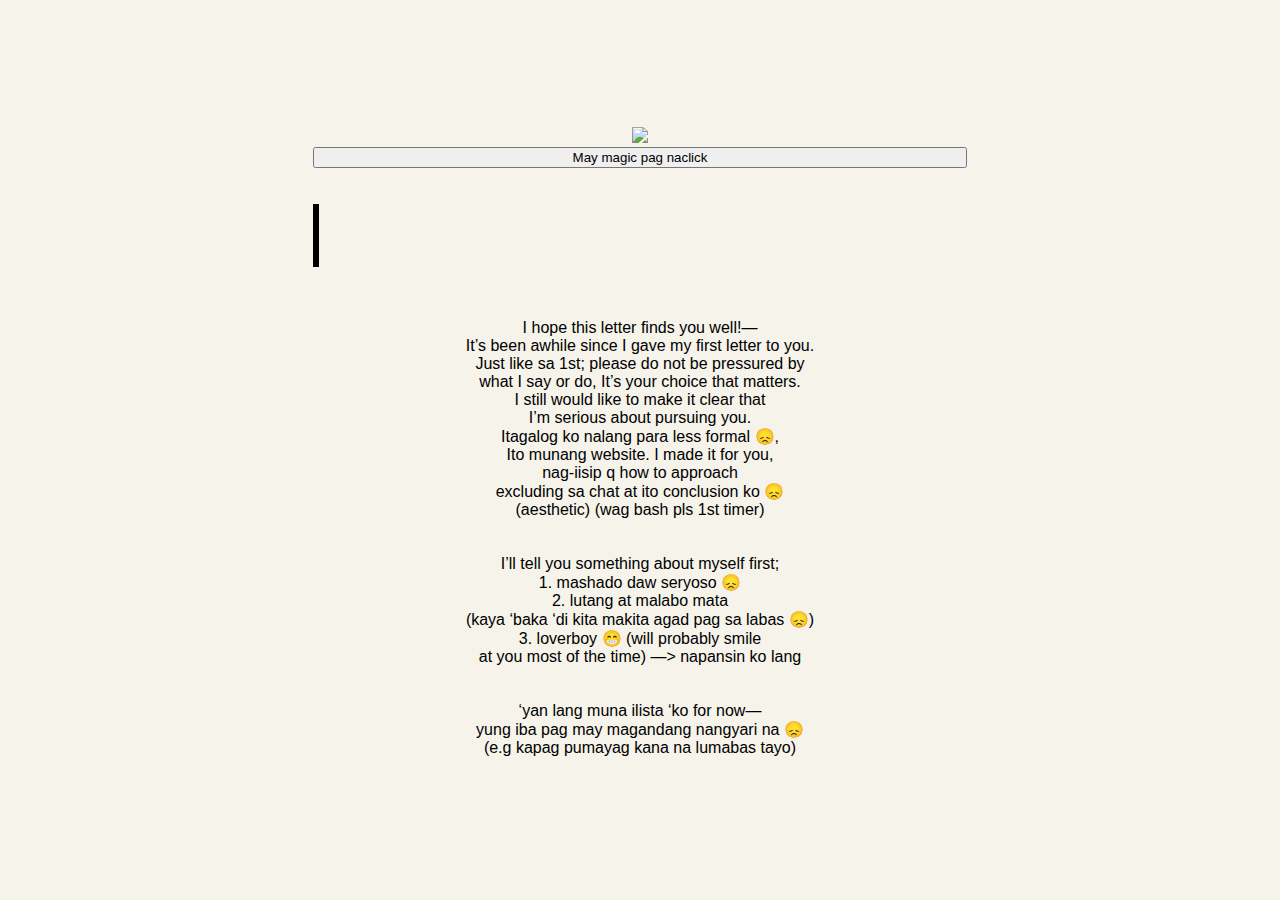
==== yes.html @ fc8e7015 "Update yes.html" ====
<!DOCTYPE html>
<html lang="en" >
<head>
  <meta charset="UTF-8">
  <title>CodePen - x02</title>
  <link rel="stylesheet" href="./yes.css">

</head>
<body>

<!-- partial:index.partial.html -->
<div class="gif_container">
                <img src="https://media4.giphy.com/media/v1.Y2lkPTc5MGI3NjExNmU5aGI3dGVzNnRyOTYxc2RyeTI4MDIwdHhyMmxoazJkaGo1c3pzYyZlcD12MV9pbnRlcm5hbF9naWZfYnlfaWQmY3Q9cw/cLS1cfxvGOPVpf9g3y/giphy.gif" height="350" >
            </div>
  
<button id="ASong" onClick="playPause()">
  <audio
    src="taylor.wav"
    autoplay
    loop
  ></audio>
  May magic pag naclick
</button>

<script>
  var aud = document.getElementById("ASong").children[0];
  var isPlaying = false;
  aud.pause();

  function playPause() {
    if (isPlaying) {
      aud.pause();
    } else {
      aud.play();
    }
    isPlaying = !isPlaying;
  }
</script>

<h1>Hi, this is for you.</h1>
<p>
I hope this letter finds you well!—<br>It’s been awhile since I gave my first letter to you. 
<br>Just like sa 1st; please do not be pressured by<br>what I say or do, It’s your choice that matters. 
<br>I still would like to make it clear that <br>I’m serious about pursuing you.<br> Itagalog ko nalang para less formal 😞,<br> Ito munang website. 
I made it for you, <br> nag-iisip q how to approach <br>excluding sa chat at ito conclusion ko 😞<br>(aesthetic) 
(wag bash pls 1st timer) 
<br>
<br>
<br> I’ll tell you something about myself first; 
<br>1. mashado daw seryoso 😞
<br>2. lutang at malabo mata <br>(kaya ‘baka ‘di kita makita agad pag sa labas 😞)
<br>3. loverboy 😁 (will probably smile<br>at you most of the time) —> napansin ko lang 
<br>
<br>
<br> ‘yan lang muna ilista ‘ko for now—
<br>yung iba pag may magandang nangyari na 😞 <br>
(e.g kapag pumayag kana na lumabas tayo) 
<br></p>
<!-- partial -->
  
</body>
</html>
---- yes.css ----
:root {
  --bg-color: hsl(49 37% 94%);
  --typewriterSpeed: 6s;
  --typewriterCharacters: 24;
}


body {
  margin: 0;
  font-family: "Source Sans Pro", sans-serif;
  min-height: 100vh;
  display: grid;
  place-content: center;
  text-align: center;
  background: var(--bg-color);
}



h1 {
  font-size: clamp(1rem, 3vw + 1rem, 4rem);
  position: relative;
  font-family: "Source Code Pro", monospace;
  position: relative;
  width: max-content;
}

h1::before,
h1::after {
  content: "";
  position: absolute;
  top: 0;
  right: 0;
  bottom: 0;
  left: 0;
}

h1::before {
  background: var(--bg-color);
  animation: typewriter var(--typewriterSpeed)
    steps(var(--typewriterCharacters)) 1s forwards;
}

h1::after {
  width: 0.125em;
  background: black;
  animation: typewriter var(--typewriterSpeed)
      steps(var(--typewriterCharacters)) 1s forwards,
    blink 750ms steps(var(--typewriterCharacters)) infinite;
}

.subtitle {
  color: hsl(0 0% 0% / 0.7);
  font-size: 2rem;
  font-weight: 400;
  opacity: 0;
  transform: translateY(3rem);
  animation: fadeInUp 2s ease calc(var(--typewriterSpeed) + 2s) forwards;
}

@keyframes typewriter {
  to {
    left: 100%;
  }
}

@keyframes blink {
  to {
    background: transparent;
  }
}

@keyframes fadeInUp {
  to {
    opacity: 1;
    transform: translateY(0);
  }
}

#yt-link {
  position: absolute;
  bottom: 2em;
  width: 100%;
  color: hsl(0 0 0 / 0.7);

  &:hover,
  &:focus {
    color: teal;
  }
}

@media screen and (max-width:767px) {
.fe-block-62dde0088d1f80abcf282a60 {
	grid-column-start: 3 !important;
}
}
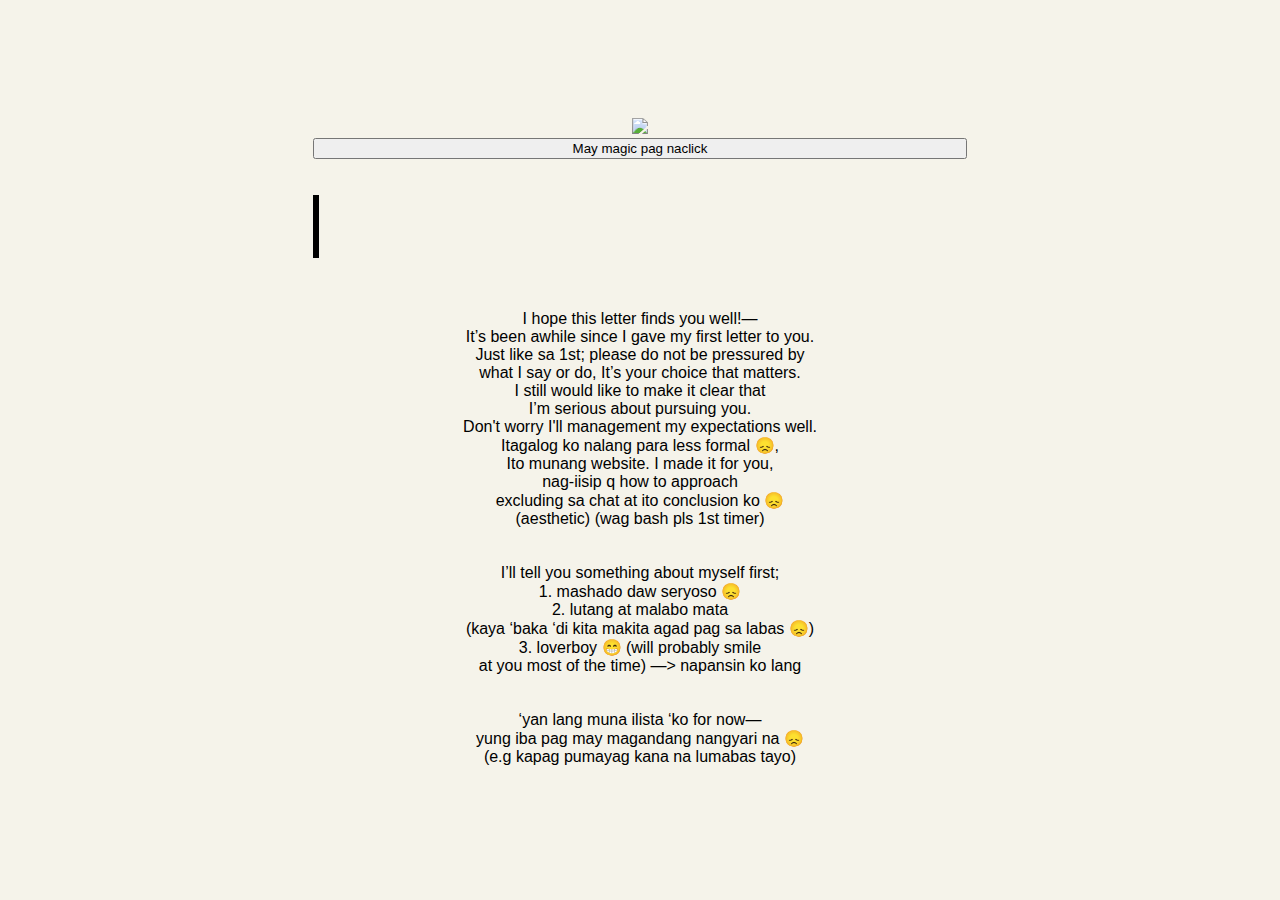
==== commit a703f0d4: "Update yes.html" ====
--- a/yes.html
+++ b/yes.html
@@ -41,7 +41,7 @@
 <p>
 I hope this letter finds you well!—<br>It’s been awhile since I gave my first letter to you. 
 <br>Just like sa 1st; please do not be pressured by<br>what I say or do, It’s your choice that matters. 
-<br>I still would like to make it clear that <br>I’m serious about pursuing you.<br> Itagalog ko nalang para less formal 😞,<br> Ito munang website. 
+<br>I still would like to make it clear that <br>I’m serious about pursuing you.<br> Don't worry I'll management my expectations well.<br>Itagalog ko nalang para less formal 😞,<br> Ito munang website. 
 I made it for you, <br> nag-iisip q how to approach <br>excluding sa chat at ito conclusion ko 😞<br>(aesthetic) 
 (wag bash pls 1st timer) 
 <br>
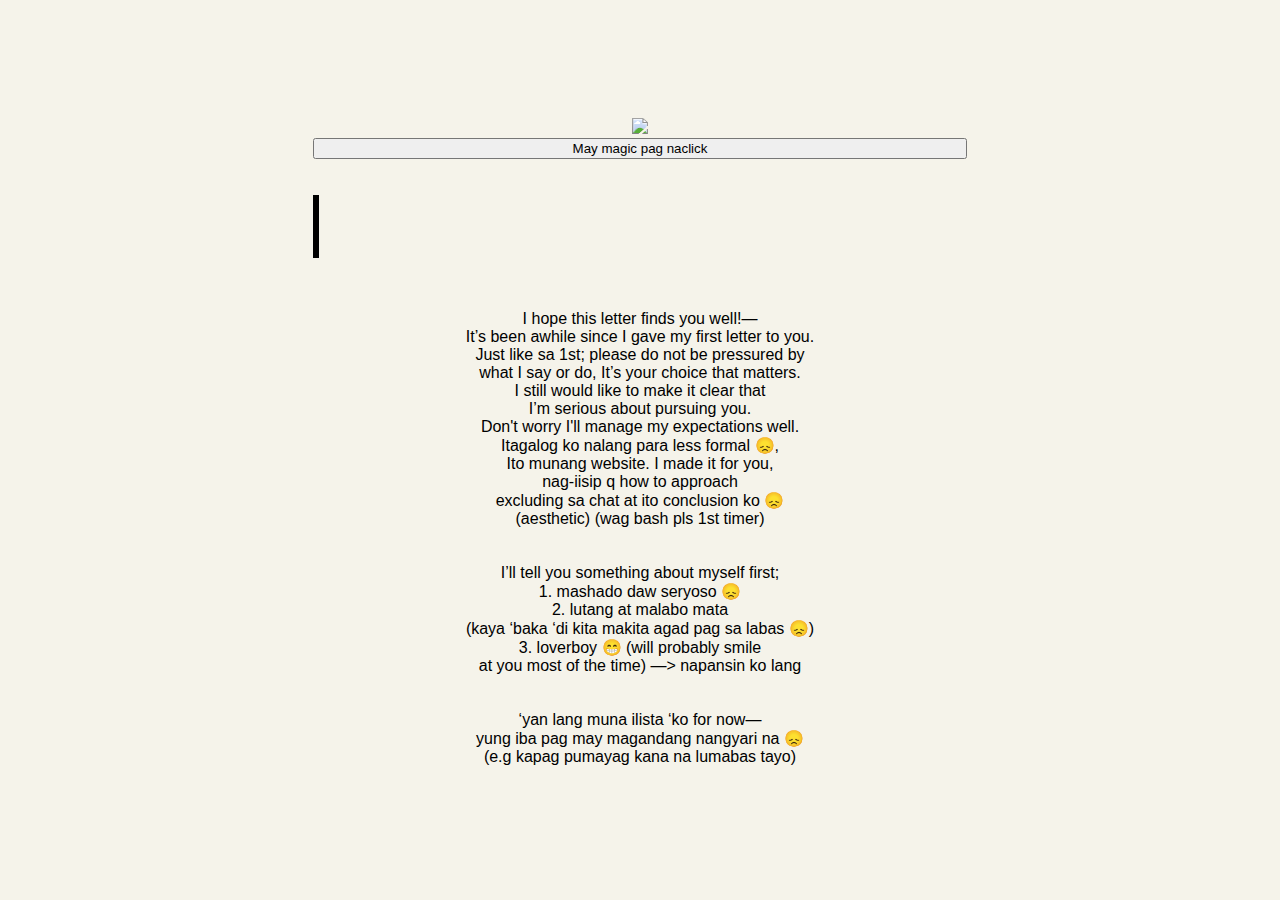
==== commit f767acae: "Update yes.html" ====
--- a/yes.html
+++ b/yes.html
@@ -41,7 +41,7 @@
 <p>
 I hope this letter finds you well!—<br>It’s been awhile since I gave my first letter to you. 
 <br>Just like sa 1st; please do not be pressured by<br>what I say or do, It’s your choice that matters. 
-<br>I still would like to make it clear that <br>I’m serious about pursuing you.<br> Don't worry I'll management my expectations well.<br>Itagalog ko nalang para less formal 😞,<br> Ito munang website. 
+<br>I still would like to make it clear that <br>I’m serious about pursuing you.<br> Don't worry I'll manage my expectations well.<br>Itagalog ko nalang para less formal 😞,<br> Ito munang website. 
 I made it for you, <br> nag-iisip q how to approach <br>excluding sa chat at ito conclusion ko 😞<br>(aesthetic) 
 (wag bash pls 1st timer) 
 <br>
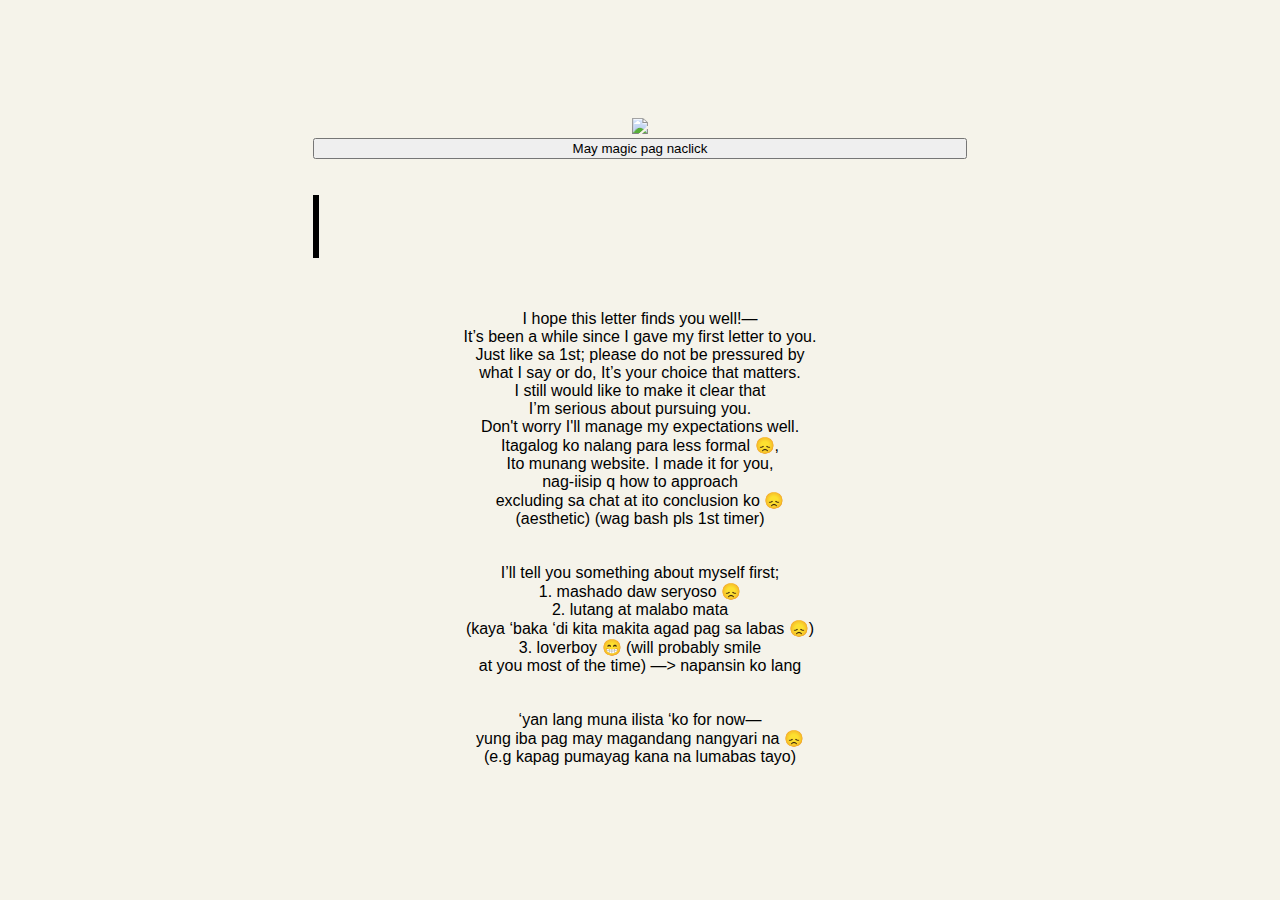
==== commit 92aef6c7: "Update yes.html" ====
--- a/yes.html
+++ b/yes.html
@@ -39,7 +39,7 @@
 
 <h1>Hi, this is for you.</h1>
 <p>
-I hope this letter finds you well!—<br>It’s been awhile since I gave my first letter to you. 
+I hope this letter finds you well!—<br>It’s been a while since I gave my first letter to you. 
 <br>Just like sa 1st; please do not be pressured by<br>what I say or do, It’s your choice that matters. 
 <br>I still would like to make it clear that <br>I’m serious about pursuing you.<br> Don't worry I'll manage my expectations well.<br>Itagalog ko nalang para less formal 😞,<br> Ito munang website. 
 I made it for you, <br> nag-iisip q how to approach <br>excluding sa chat at ito conclusion ko 😞<br>(aesthetic) 
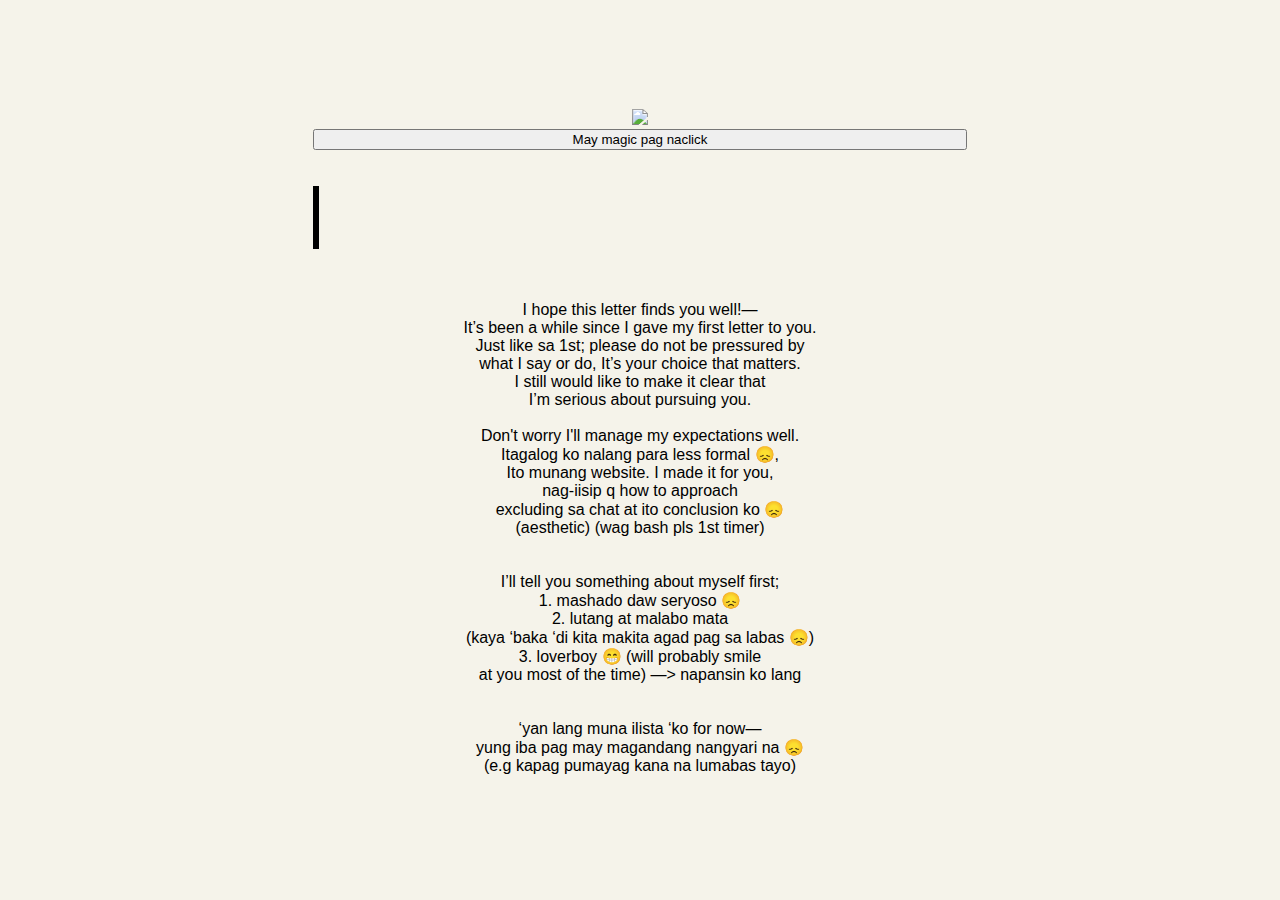
==== commit 6c338f4c: "Update yes.html" ====
--- a/yes.html
+++ b/yes.html
@@ -41,7 +41,7 @@
 <p>
 I hope this letter finds you well!—<br>It’s been a while since I gave my first letter to you. 
 <br>Just like sa 1st; please do not be pressured by<br>what I say or do, It’s your choice that matters. 
-<br>I still would like to make it clear that <br>I’m serious about pursuing you.<br> Don't worry I'll manage my expectations well.<br>Itagalog ko nalang para less formal 😞,<br> Ito munang website. 
+<br>I still would like to make it clear that <br>I’m serious about pursuing you.<br><br>Don't worry I'll manage my expectations well.<br>Itagalog ko nalang para less formal 😞,<br> Ito munang website. 
 I made it for you, <br> nag-iisip q how to approach <br>excluding sa chat at ito conclusion ko 😞<br>(aesthetic) 
 (wag bash pls 1st timer) 
 <br>
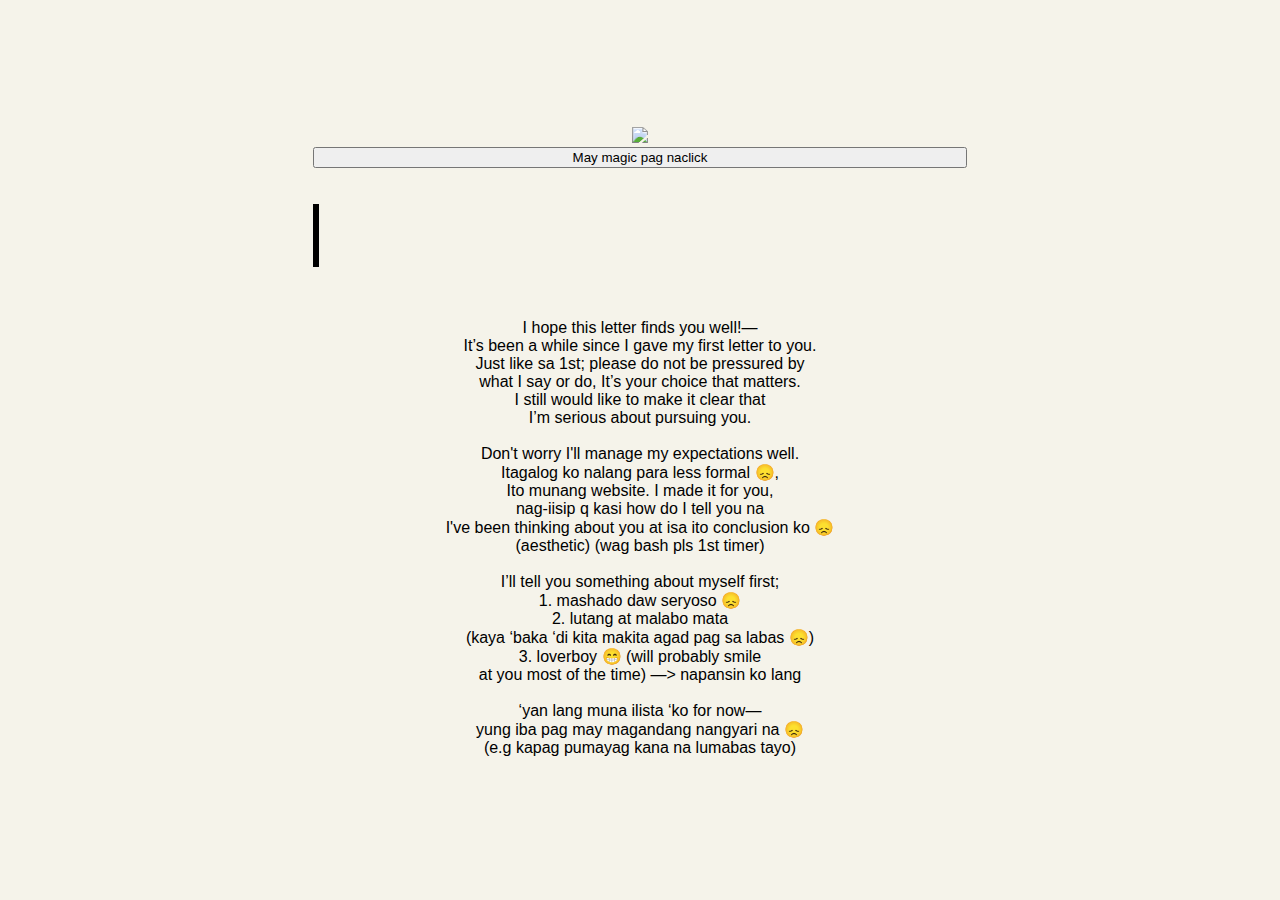
==== commit 8d7c35a6: "Update yes.html" ====
--- a/yes.html
+++ b/yes.html
@@ -41,16 +41,14 @@
 <p>
 I hope this letter finds you well!—<br>It’s been a while since I gave my first letter to you. 
 <br>Just like sa 1st; please do not be pressured by<br>what I say or do, It’s your choice that matters. 
-<br>I still would like to make it clear that <br>I’m serious about pursuing you.<br><br>Don't worry I'll manage my expectations well.<br>Itagalog ko nalang para less formal 😞,<br> Ito munang website. 
-I made it for you, <br> nag-iisip q how to approach <br>excluding sa chat at ito conclusion ko 😞<br>(aesthetic) 
+<br>I still would like to make it clear that <br>I’m serious about pursuing you. <br><br>Don't worry I'll manage my expectations well. <br> Itagalog ko nalang para less formal 😞,<br> Ito munang website. 
+I made it for you, <br>nag-iisip q kasi how do I tell you na<br>I've been thinking about you at isa ito conclusion ko 😞<br>(aesthetic) 
 (wag bash pls 1st timer) 
-<br>
 <br>
 <br> I’ll tell you something about myself first; 
 <br>1. mashado daw seryoso 😞
 <br>2. lutang at malabo mata <br>(kaya ‘baka ‘di kita makita agad pag sa labas 😞)
 <br>3. loverboy 😁 (will probably smile<br>at you most of the time) —> napansin ko lang 
-<br>
 <br>
 <br> ‘yan lang muna ilista ‘ko for now—
 <br>yung iba pag may magandang nangyari na 😞 <br>
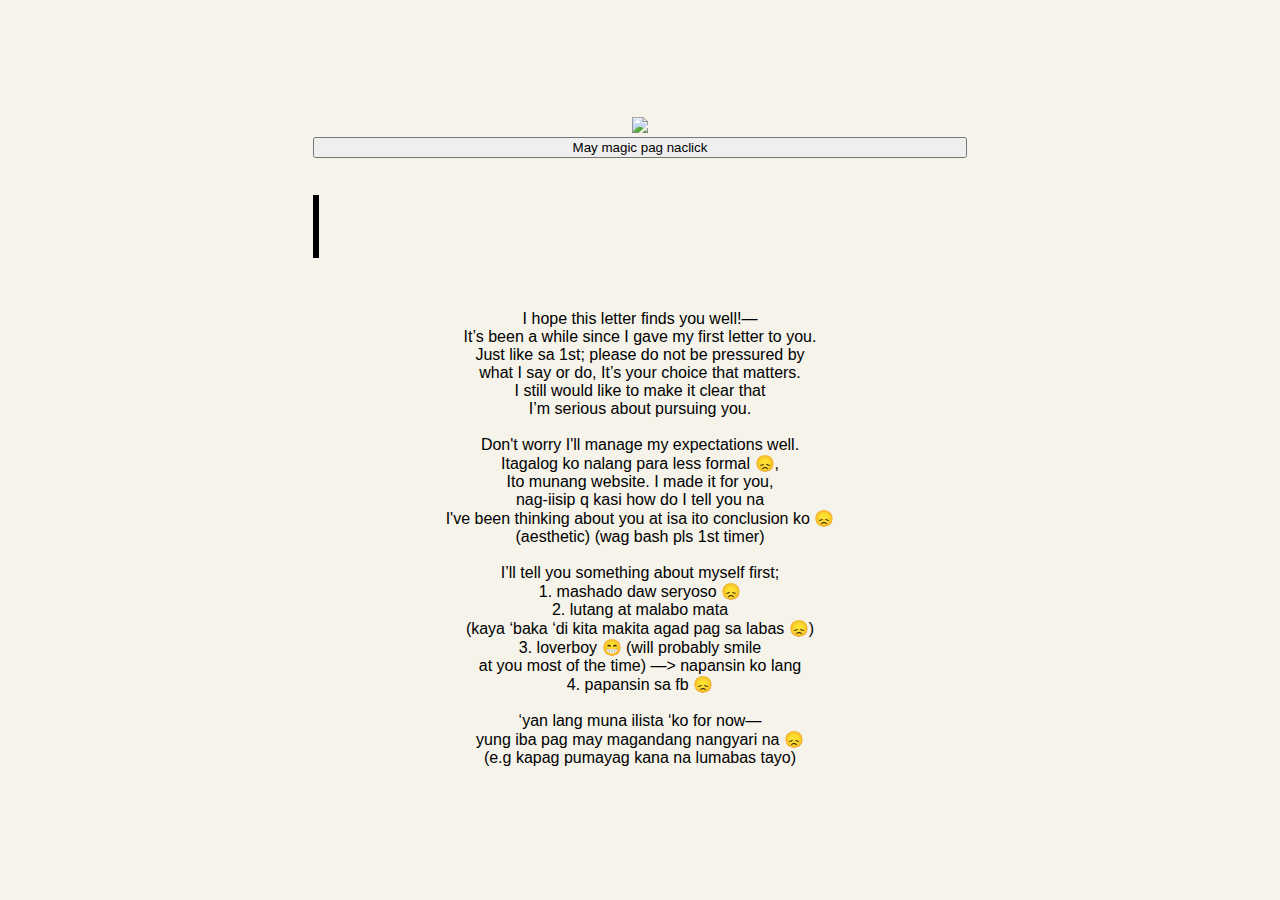
==== commit a0c3b89c: "Update yes.html" ====
--- a/yes.html
+++ b/yes.html
@@ -49,6 +49,7 @@
 <br>1. mashado daw seryoso 😞
 <br>2. lutang at malabo mata <br>(kaya ‘baka ‘di kita makita agad pag sa labas 😞)
 <br>3. loverboy 😁 (will probably smile<br>at you most of the time) —> napansin ko lang 
+<br>4. papansin sa fb 😞
 <br>
 <br> ‘yan lang muna ilista ‘ko for now—
 <br>yung iba pag may magandang nangyari na 😞 <br>
